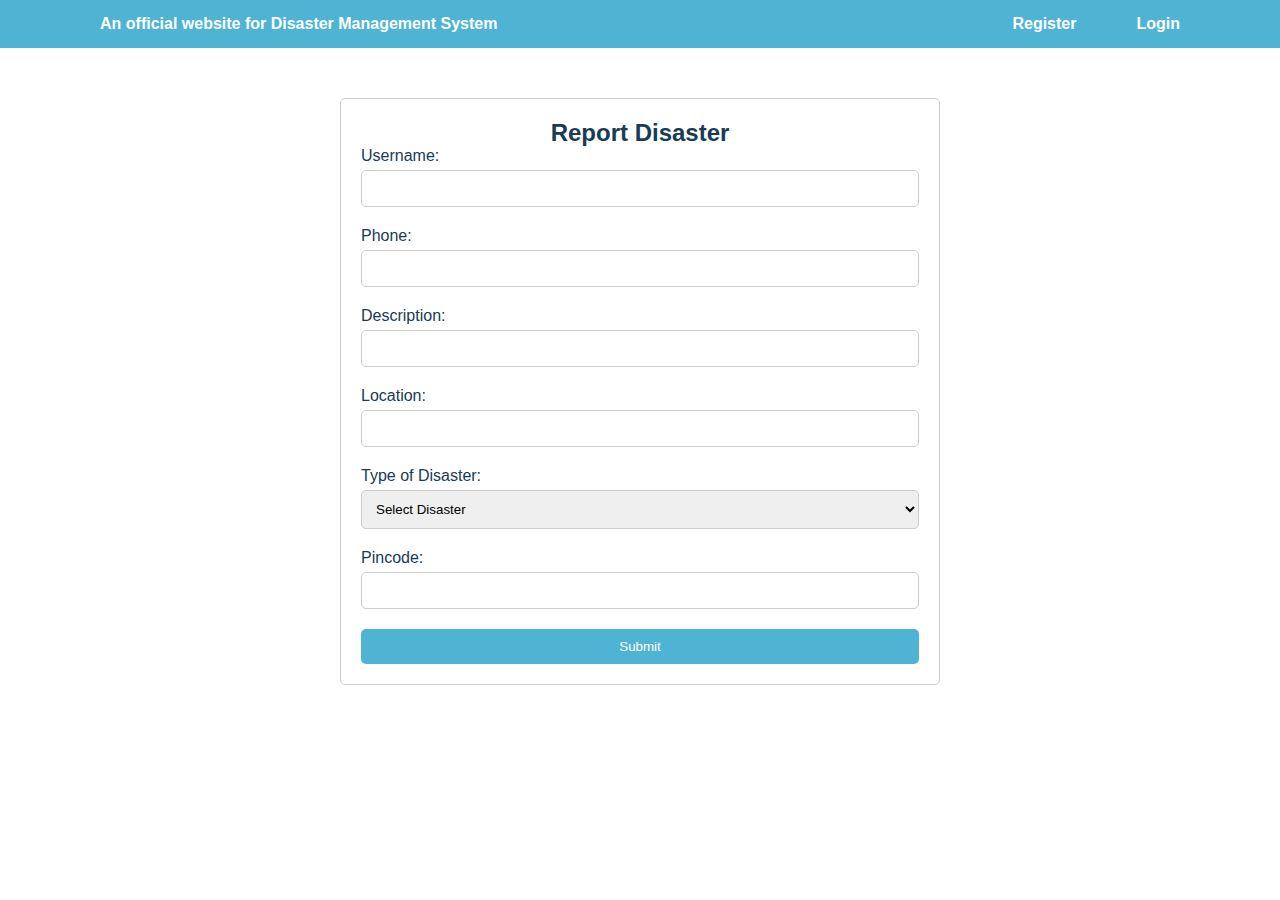
==== report/index.html @ 291e3853 "new files added" ====
<!DOCTYPE html>
<html lang="en">
  <head>
    <meta charset="UTF-8" />
    <meta name="viewport" content="width=device-width, initial-scale=1.0" />
    <title>Report Disaster</title>
    <link rel="stylesheet" href="report.css" />
  </head>
  <body>
    <div class="top-banner">
        <div class="container-top">
            <div class="small-bold-text banner-text">An official website for Disaster Management System</div>
            <a href="http://localhost/project%2069/Login%20and%20Register/login.html"
            class="login-links">Login</a>
            <a href="http://localhost/project%2069/Login%20and%20Register/login.html#"
            class="register-link">Register</a>
        </div>
    </div>
    <div class="container">
        <h2>Report Disaster</h2>
        <form>
            <div class="form-group">
                <label for="username">Username:</label>
                <input type="text" id="username" name="username" required>
            </div>
            <div class="form-group">
                <label for="phone">Phone:</label>
                <input type="text" id="phone" name="phone" pattern="[0-9]{10}" required>
            </div>
            <div class="form-group">
                <label for="description">Description:</label>
                <input type="text" id="description" name="description" required>
            </div>
            <div class="form-group">
                <label for="location">Location:</label>
                <input type="text" id="location" name="location" required>
            </div>
            <div class="form-group">
                <label for="disaster">Type of Disaster:</label>
                <select id="disaster" name="disaster" required>
                    <option value="" disabled selected>Select Disaster</option>
                    <option value="Flood">Flood</option>
                    <option value="Earthquake">Wildfires</option>
                    <option value="Landslide">Landslide</option>
                    <option value="Cyclone">Volcanic Eruptions</option>
                </select>
            </div>
            <div class="form-group">
                <label for="pincode">Pincode:</label>
                <input type="number" id="pincode" name="pincode" required>
            </div>
            <button type="submit">Submit</button>
        </form>
    </div>
  </body>
</html>
---- report/report.css ----
*{
    margin: 0;
    padding: 0;
    box-sizing: border-box;
}

:root{
    --primary-text-color: #183b56;
    --secondary-text-color: #577592;
    --accent-color: #2294ed;
    --accent-color-dark: #1d69a3;
    --padding-inline-section: 20px;
}

body{
    font-family: Arial, sans-serif;
    color: var(--primary-text-color);
}
a{
    text-decoration: none;
    display: inline-block;
}
.small-bold-text{
    font-size: 1rem;
    font-weight: 700;
}

.container-top{ 
    max-width: 1180px;
    margin-inline: auto;
    padding-inline: var(--padding-inline-section);
}
.flex{
    display: flex;
    align-items: center;
}
.banner-text{
    color: white;
    padding: 15px 30px;
    text-align: center;
    display: inline-block;
}

.top-banner{
    background-color: #4fb3d4;
}

.login-links{
    float: right;
    padding: 15px 30px;
    color: white;
    font-weight: 600;
    transition: 2s;
}
.login-links:hover{
    color: var(--primary-text-color);
}
.top-banner .register-link{
    float: right;
    padding: 15px 30px;
    color: white;
    font-weight: 600;
    transition: 2s;
}
.top-banner .register-link:hover{
    color: var(--primary-text-color);
}
.form-group{
    gap: 20px;
}
.container {
    max-width: 600px;
    margin: 50px auto;
    padding: 20px;
    border: 1px solid #ccc;
    border-radius: 5px;
    text-align: center; /* Center align content */
}

.form-group {
    margin-bottom: 20px;
    text-align: left; /* Align text to the left within form-group */
}

label {
    display: block;
    margin-bottom: 5px;
}

input[type="text"],
input[type="number"],
select {
    width: 100%;
    padding: 10px;
    border: 1px solid #ccc;
    border-radius: 5px;
    box-sizing: border-box; /* Ensure padding and border are included in the width */
}

button[type="submit"] {
    width: 100%;
    padding: 10px;
    background-color: #4fb3d4;
    color: #fff;
    border: none;
    border-radius: 5px;
    cursor: pointer;
    transition: background-color 0.3s ease;
}

button[type="submit"]:hover {
    background-color: var(--primary-text-color);
}
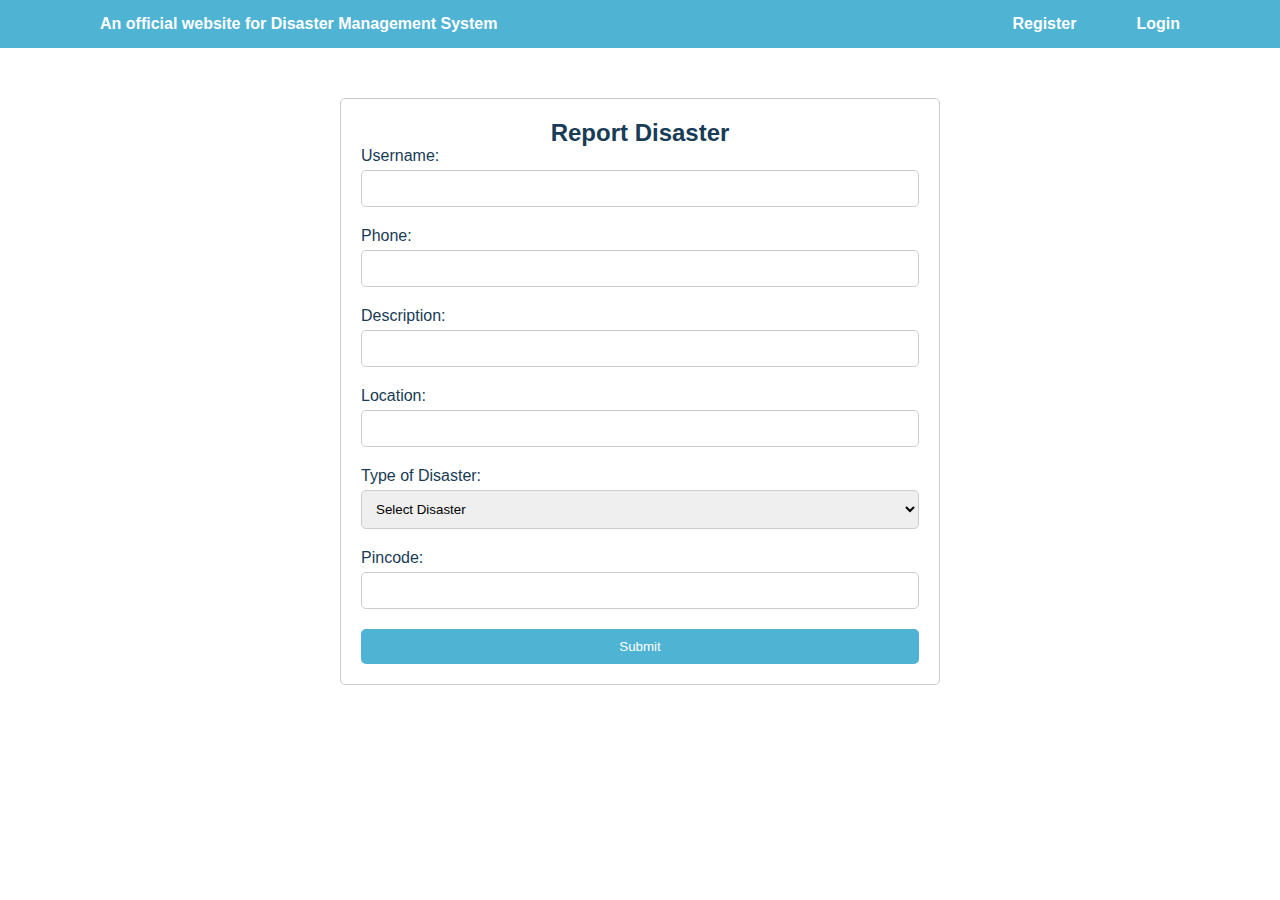
==== commit 16c14861: "major chaanges in features and design" ====
--- a/report/index.html
+++ b/report/index.html
@@ -18,7 +18,7 @@
     </div>
     <div class="container">
         <h2>Report Disaster</h2>
-        <form>
+        <form action="submit" method="POST">
             <div class="form-group">
                 <label for="username">Username:</label>
                 <input type="text" id="username" name="username" required>
